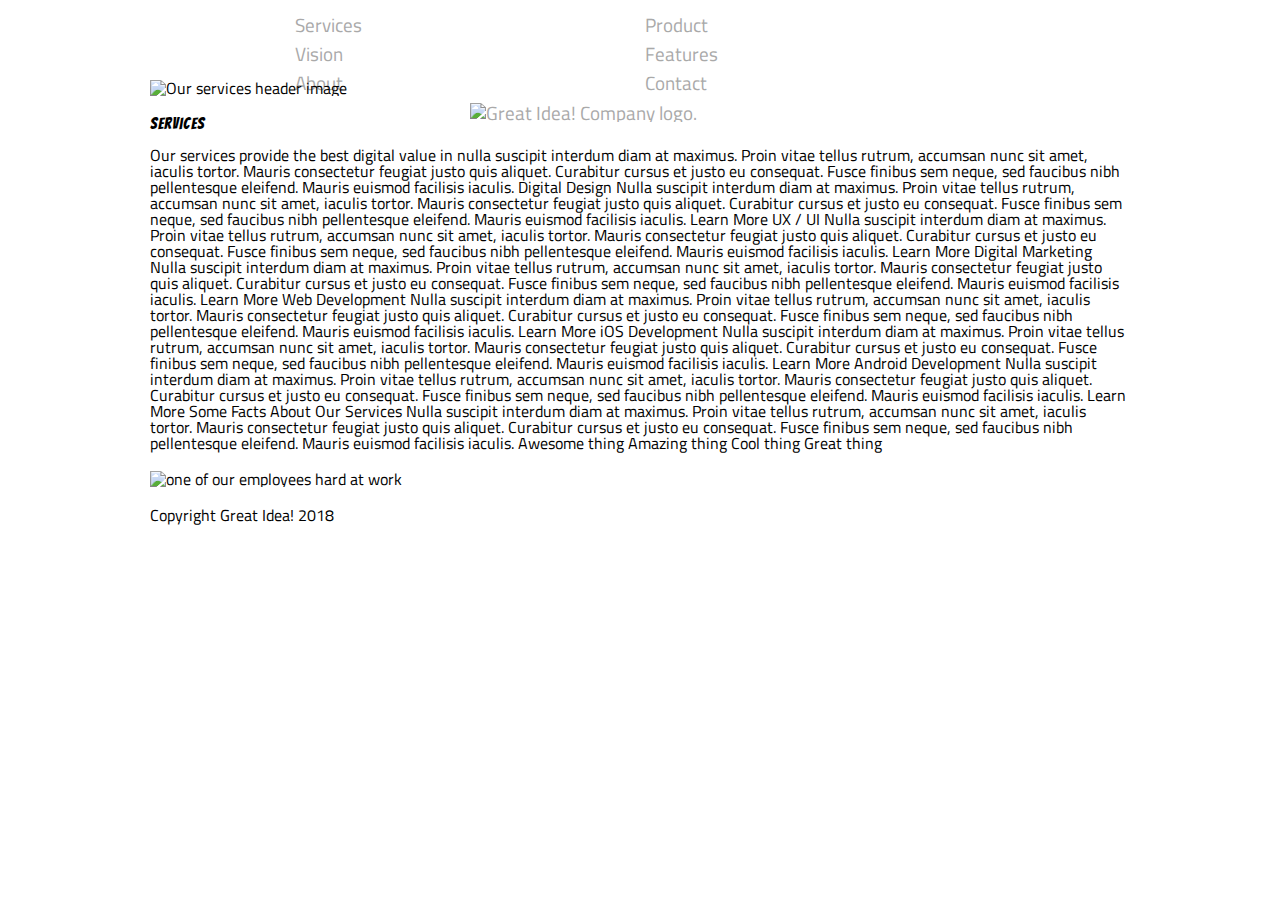
==== great-idea/services.html @ 55163080 "UI-III-Flexbox" ====
<!doctype html>

<html lang="en">
<head>
  <meta charset="utf-8">

  <title>Great Idea!</title>

  <link href="https://fonts.googleapis.com/css?family=Bangers|Titillium+Web" rel="stylesheet">
  <link rel="stylesheet" href="css/index.css">

  <!--[if lt IE 9]>
    <script src="https://cdnjs.cloudflare.com/ajax/libs/html5shiv/3.7.3/html5shiv.js"></script>
  <![endif]-->
</head>

<body>
    <div class = "container">
        <header>
          <nav>
        <div class ="navbar">
            <div class="item">Services</div>
            <div class="item">Product </div>
            <div class="item">Vision </div>
            <div class="item">Features </div>
            <div class="item">About</div>
            <div class="item">Contact</div>
          <img class="item" src="img/logo.png" alt="Great Idea! Company logo.">
        </div> 
        </nav>
             
              
        </header>


<img class="services-header-img" src="img/services-header.jpg" alt="Our services header image">

<h2>Services</h2>

Our services provide the best digital value in nulla suscipit interdum diam at maximus. Proin vitae tellus rutrum, accumsan nunc sit amet, iaculis tortor. Mauris consectetur feugiat justo quis aliquet. Curabitur cursus et justo eu consequat. Fusce finibus sem neque, sed faucibus nibh pellentesque eleifend. Mauris euismod facilisis iaculis.


Digital Design

Nulla suscipit interdum diam at maximus. Proin vitae tellus rutrum, accumsan nunc sit amet, iaculis tortor. Mauris consectetur feugiat justo quis aliquet. Curabitur cursus et justo eu consequat. Fusce finibus sem neque, sed faucibus nibh pellentesque
eleifend. Mauris euismod facilisis iaculis.

Learn More



UX / UI

Nulla suscipit interdum diam at maximus. Proin vitae tellus rutrum, accumsan nunc sit amet, iaculis tortor. Mauris consectetur feugiat justo quis aliquet. Curabitur cursus et justo eu consequat. Fusce finibus sem neque, sed faucibus nibh pellentesque
eleifend. Mauris euismod facilisis iaculis.

Learn More



Digital Marketing

Nulla suscipit interdum diam at maximus. Proin vitae tellus rutrum, accumsan nunc sit amet, iaculis tortor. Mauris consectetur feugiat justo quis aliquet. Curabitur cursus et justo eu consequat. Fusce finibus sem neque, sed faucibus nibh pellentesque
eleifend. Mauris euismod facilisis iaculis.

Learn More



Web Development

Nulla suscipit interdum diam at maximus. Proin vitae tellus rutrum, accumsan nunc sit amet, iaculis tortor. Mauris consectetur feugiat justo quis aliquet. Curabitur cursus et justo eu consequat. Fusce finibus sem neque, sed faucibus nibh pellentesque
eleifend. Mauris euismod facilisis iaculis.

Learn More



iOS Development

Nulla suscipit interdum diam at maximus. Proin vitae tellus rutrum, accumsan nunc sit amet, iaculis tortor. Mauris consectetur feugiat justo quis aliquet. Curabitur cursus et justo eu consequat. Fusce finibus sem neque, sed faucibus nibh pellentesque
eleifend. Mauris euismod facilisis iaculis.

Learn More



Android Development

Nulla suscipit interdum diam at maximus. Proin vitae tellus rutrum, accumsan nunc sit amet, iaculis tortor. Mauris consectetur feugiat justo quis aliquet. Curabitur cursus et justo eu consequat. Fusce finibus sem neque, sed faucibus nibh pellentesque
eleifend. Mauris euismod facilisis iaculis.

Learn More


Some Facts About Our Services

Nulla suscipit interdum diam at maximus. Proin vitae tellus rutrum, accumsan nunc sit amet, iaculis tortor. Mauris consectetur feugiat justo quis aliquet. Curabitur cursus et justo eu consequat. Fusce finibus sem neque, sed faucibus nibh pellentesque
eleifend. Mauris euismod facilisis iaculis.


Awesome thing
Amazing thing
Cool thing
Great thing

<img class="services-info-img" src="img/services-info.png" alt="one of our employees hard at work">

Copyright Great Idea! 2018

</body>

</html>
---- great-idea/css/index.css ----
/* http://meyerweb.com/eric/tools/css/reset/ 
   v2.0 | 20110126
   License: none (public domain)
*/

html, body, div, span, applet, object, iframe,
h1, h2, h3, h4, h5, h6, p, blockquote, pre,
a, abbr, acronym, address, big, cite, code,
del, dfn, em, img, ins, kbd, q, s, samp,
small, strike, strong, sub, sup, tt, var,
b, u, i, center,
dl, dt, dd, ol, ul, li,
fieldset, form, label, legend,
table, caption, tbody, tfoot, thead, tr, th, td,
article, aside, canvas, details, embed, 
figure, figcaption, footer, header, hgroup, 
menu, nav, output, ruby, section, summary,
time, mark, audio, video {
	margin: 0;
	padding: 0;
	border: 0;
	font-size: 100%;
	font: inherit;
	vertical-align: baseline;
}
/* HTML5 display-role reset for older browsers */
article, aside, details, figcaption, figure, 
footer, header, hgroup, menu, nav, section {
	display: block;
}
body {
	line-height: 1;
}
ol, ul {
	list-style: none;
}
blockquote, q {
	quotes: none;
}
blockquote:before, blockquote:after,
q:before, q:after {
	content: '';
	content: none;
}
table {
	border-collapse: collapse;
	border-spacing: 0;
}

/* Set every element's box-sizing to border-box */
* {
    box-sizing: border-box;
}

html, body {
    height: 100%;
    font-family: 'Titillium Web', sans-serif;
}

h2, h3, h4, h5 {
    font-family: 'Bangers', cursive;
    letter-spacing: 1px;
	margin-bottom: 15px;
	text-align: left;
}
h1 {font-family: 'Bangers', cursive;
    letter-spacing: 1px;
	margin-bottom: 0px;
	font-size:200px;}

/* Copy and paste your work from yesterday here and start to refactor into flexbox */
.container {
	max-width:auto;
	  margin: ;
	  background: white;
	  padding: 10px 150px;
  }
.navbar{
	background: none;
	width: auto;
	height: 50px;
	display: flex!important;
  	flex-direction:row;
	flex-flow: row wrap;
	justify-content: center;
	align-items: center;
	align-content: space-evenly;
  }
  .item {
	width:350px;
  /*   height: 30px; */
	padding: 5px;
  /*   margin: 10px; */
	border:none;
	background: none;
	color: darkgrey;
	font-size: larger
  /*   display: inline-block; */
  }
 

  .contentbox2{
	
	display: flex!important;
  	flex-direction:row;
	flex-flow: row wrap;
	justify-content: center;
	align-items: center;
	align-content: space-around;
}

.content2{
    border: 2px;
    display: inline-block;
    vertical-align: middle;
    margin:10%;
    width: 30%;
	min-width: auto;
	text-align:center;
}
	
.contentbox3{

display: flex!important;
  flex-direction:row;
justify-content: center;
align-items: stretch;
align-content: space-around;
  }

.content3 {
	border: 2px;
    display: inline-block;
    vertical-align: middle;
	margin:20px;
	padding:20px;
	height: auto;
    width: 50%;
	min-width: auto;
	font-size: 50px;

}

.contentbox4{
	
	display: flex!important;
	flex-direction:row;
	justify-content: space-around;
	align-items:stretch; 

}
.content4 {
	border: 2px;
    display: inline-block;
    vertical-align: middle;
	margin:20px;
	padding:20px;
	height: auto;
    width: 50%;
	min-width: auto;
	font-size: 50px;


	
}
button {
	white-space: wrap;
	width: 100px;
	margin: 50px;

	
}
img {
	display: block;
	margin-left: auto;
	margin-right: auto;
	width: 100%;
	padding: 20px 0px;
  }

  .contact-section{
	  width: auto;
	  height: auto;
	  align-items:stretch; 
	  
  }

  .contactinfo
  {border: 2px;
    display: inline-block;
    vertical-align: middle;
	margin:20px;
	padding:20px;
	height: auto;
    width: 50%;
	min-width: auto;
	font-size: 40px;}
.copyright {
	font-size: 20px;
	text-align: center;
	
	
}
 footer {
	 width: 100%;
	 height: 100px;
	 
 }







/* SERVICE PAGE CSS STARTS NOW*/
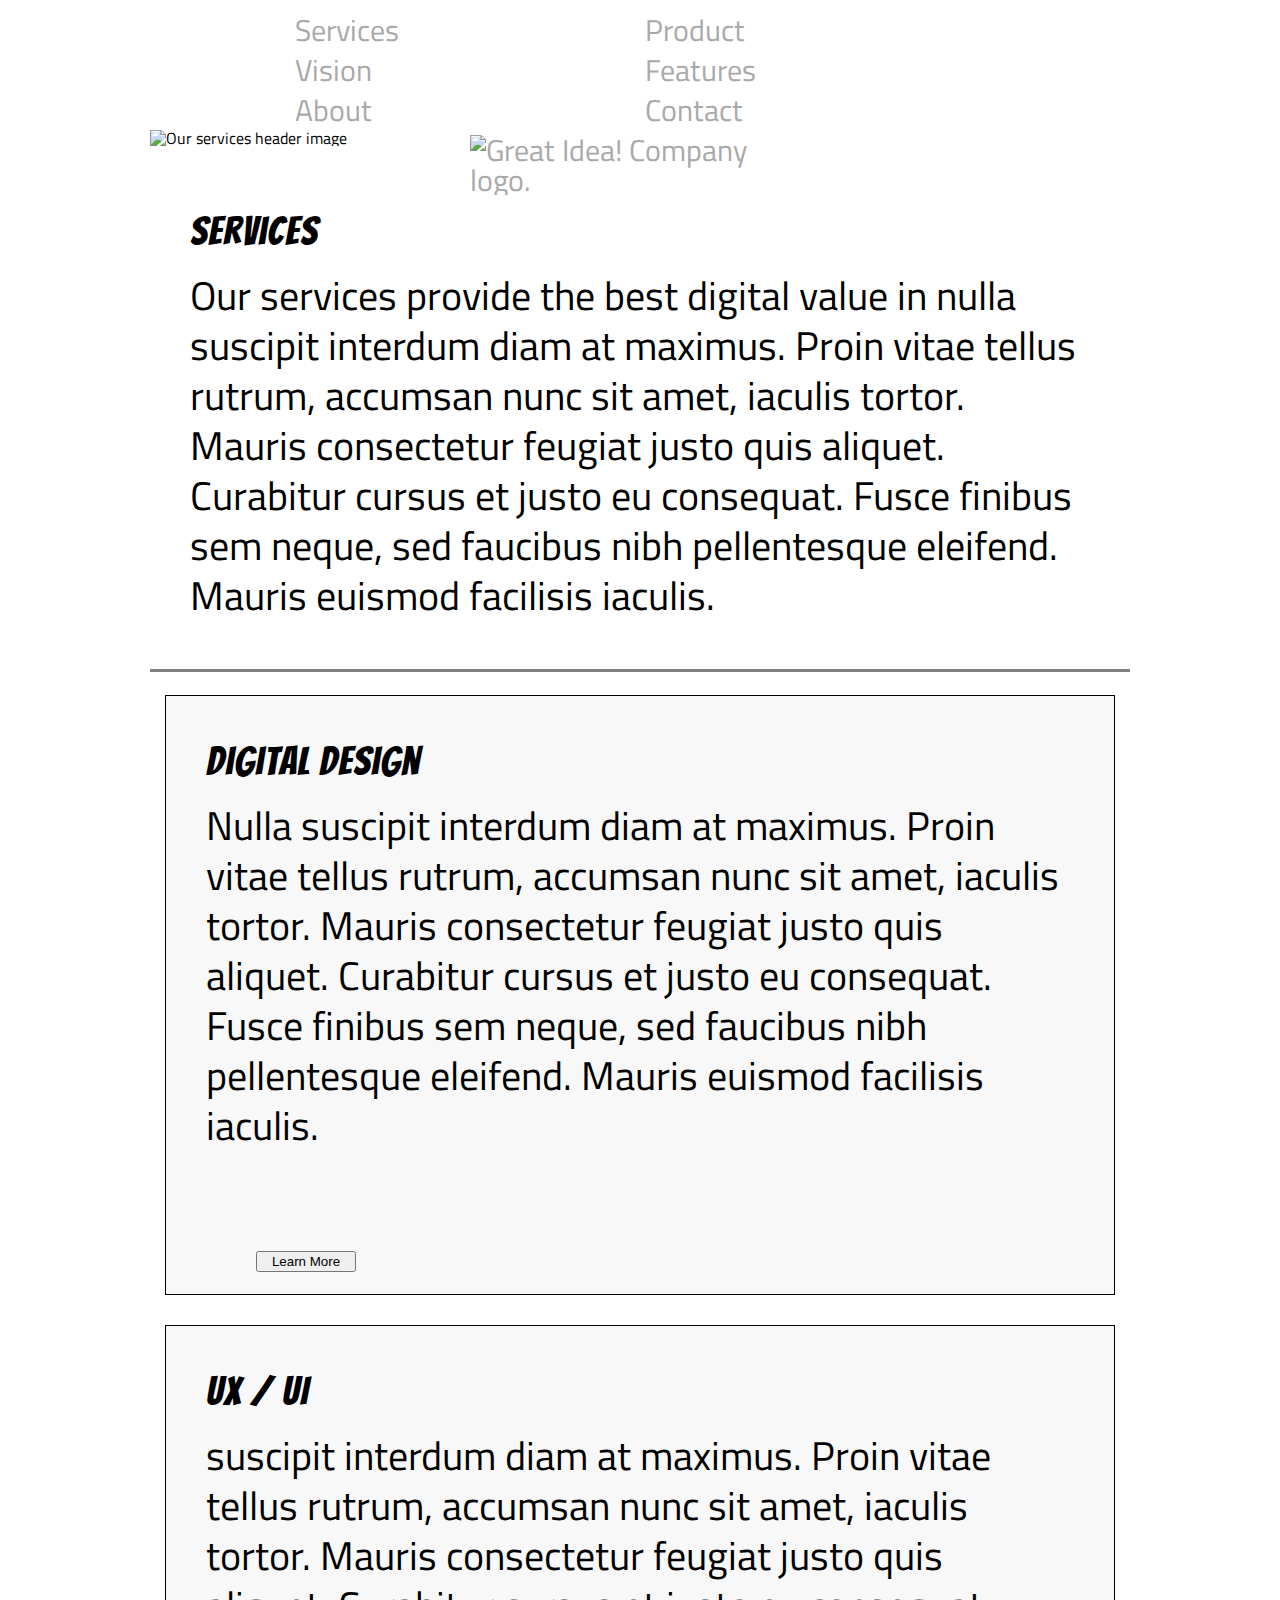
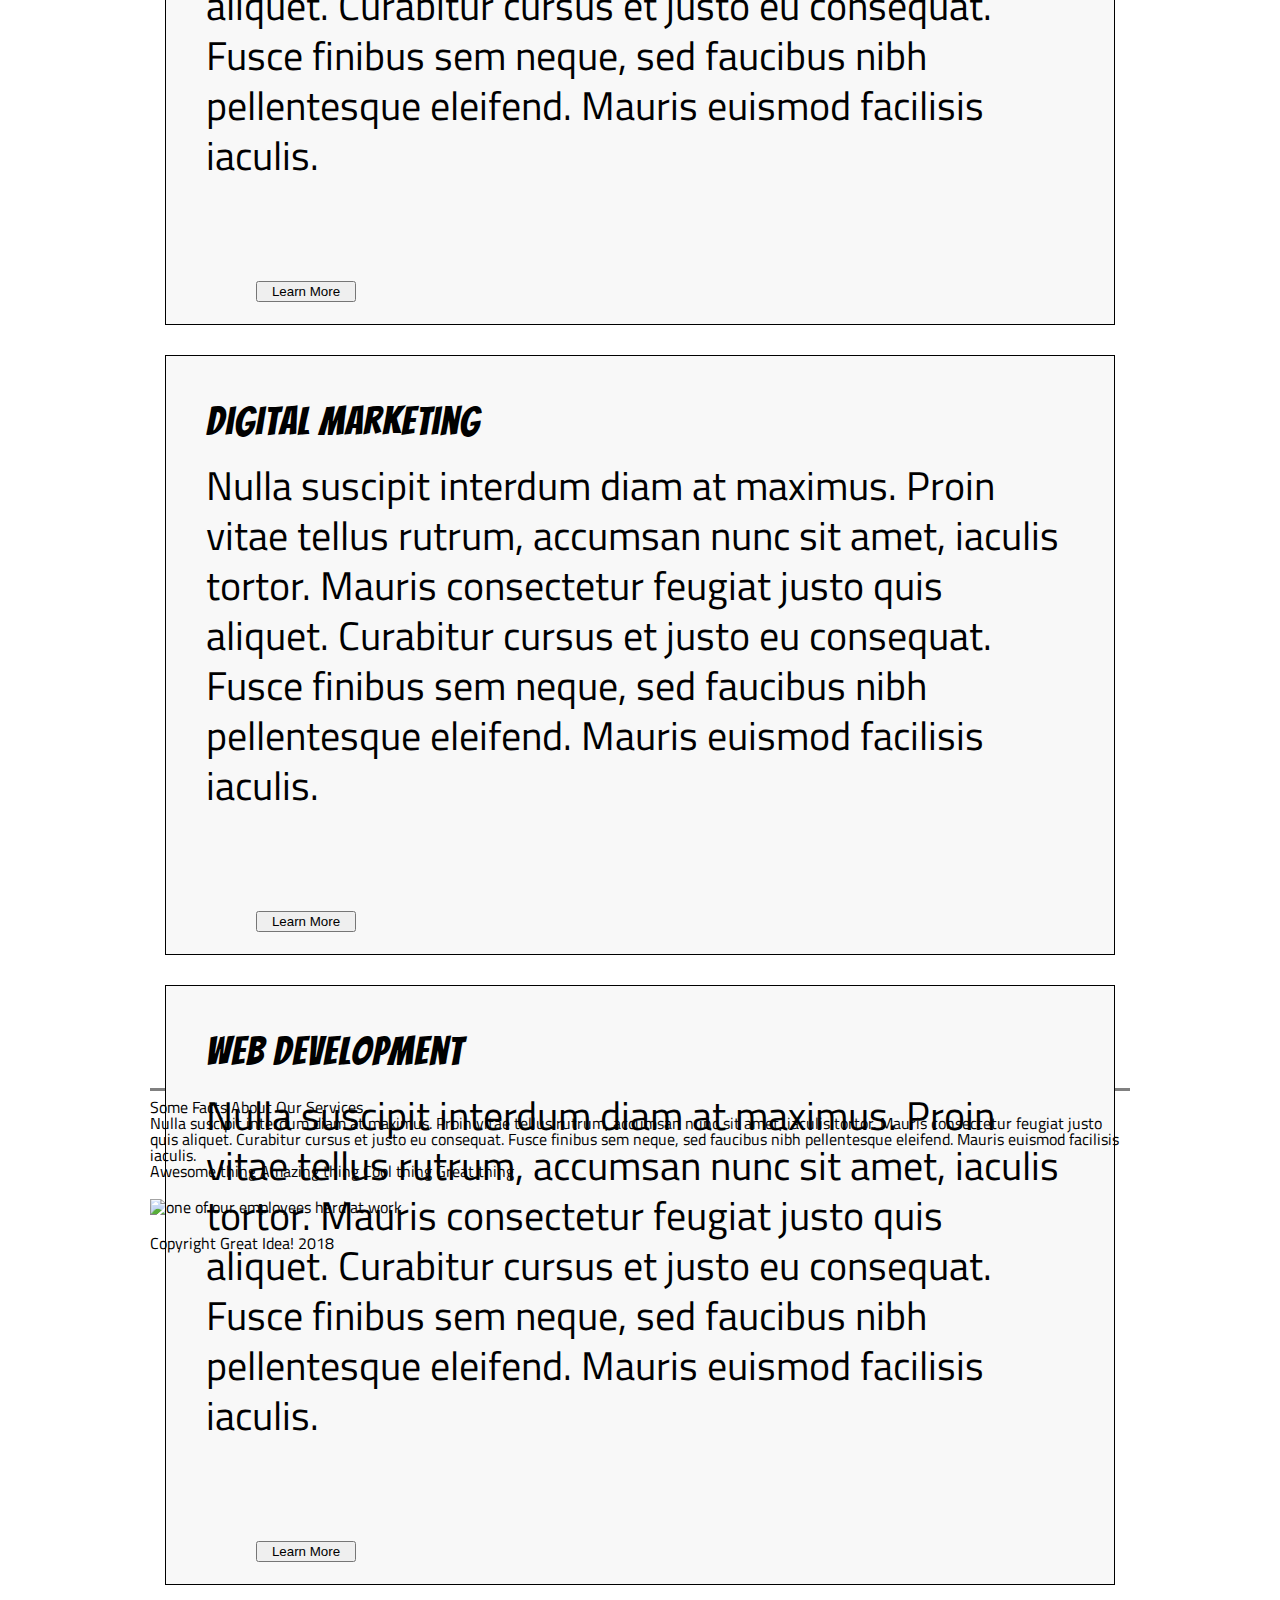
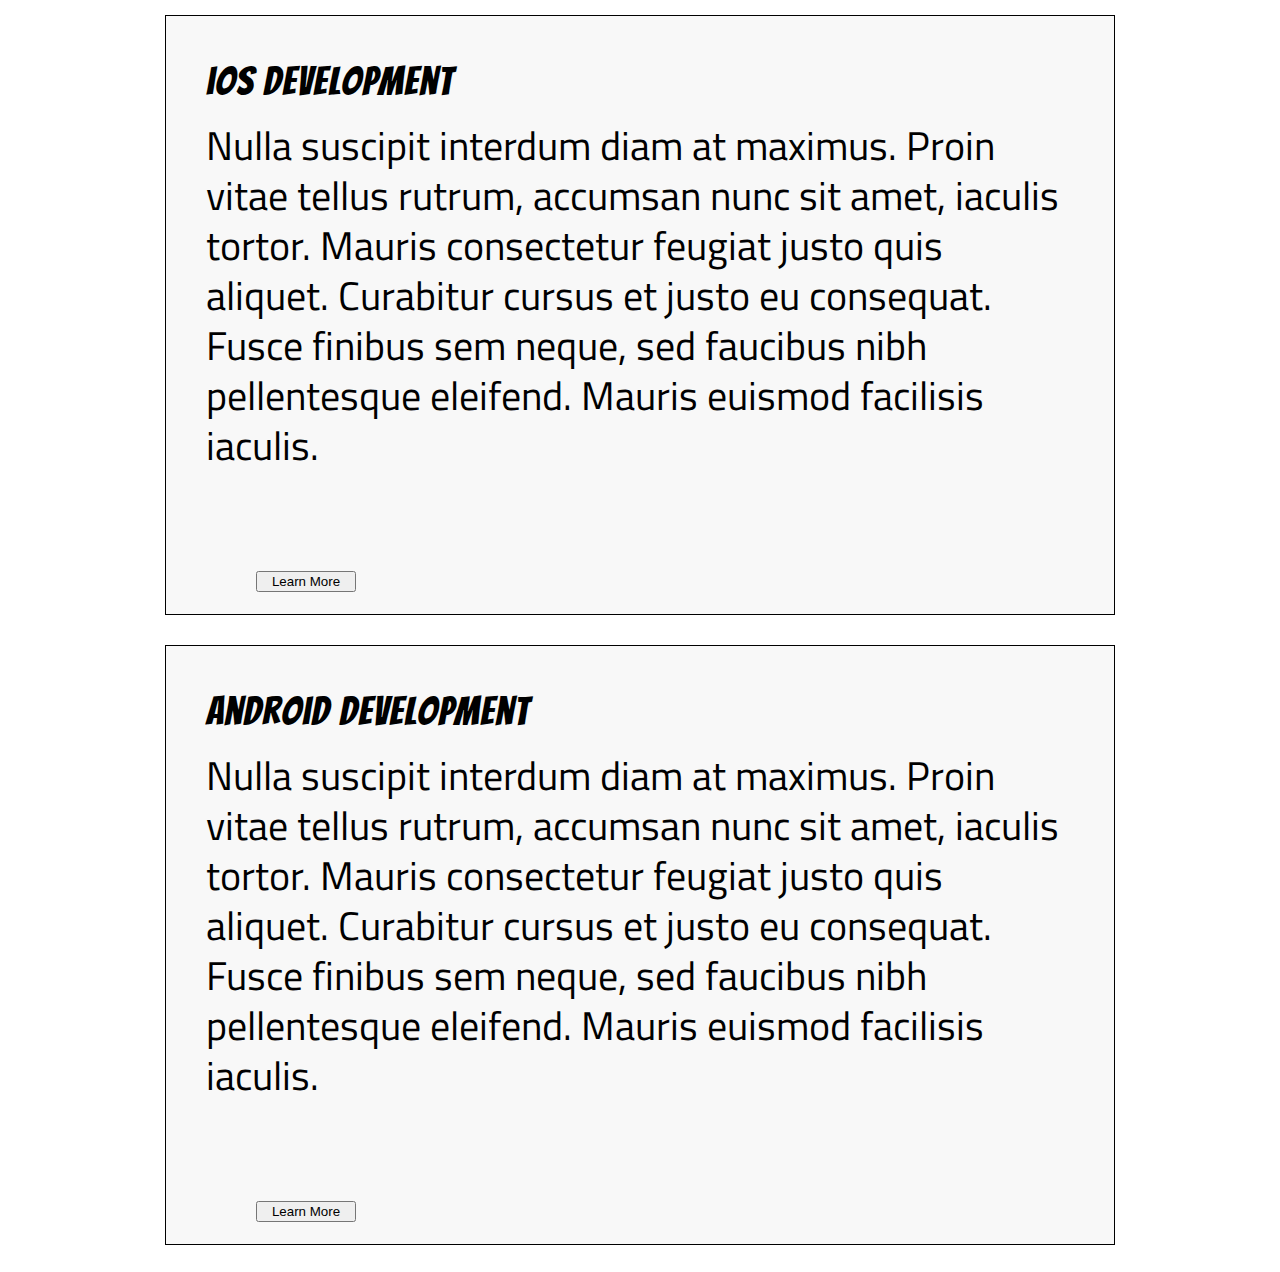
==== commit 163abaaf: "UX-II-Flexbox" ====
--- a/great-idea/services.html
+++ b/great-idea/services.html
@@ -32,79 +32,100 @@
               
         </header>
 
+<section class = "topbox">
+  
+<img class="services-header-img" src="img/services-header.jpg" alt="Our services header image">
+<div class = "topbox1">
+<h3>Services</h3>
 
-<img class="services-header-img" src="img/services-header.jpg" alt="Our services header image">
+<p>Our services provide the best digital value in nulla suscipit interdum diam at maximus. Proin vitae tellus rutrum, accumsan nunc sit amet, iaculis tortor. Mauris consectetur feugiat justo quis aliquet. Curabitur cursus et justo eu consequat. Fusce finibus sem neque, sed faucibus nibh pellentesque eleifend. Mauris euismod facilisis iaculis.</p>
+</div>
 
-<h2>Services</h2>
+</section>
 
-Our services provide the best digital value in nulla suscipit interdum diam at maximus. Proin vitae tellus rutrum, accumsan nunc sit amet, iaculis tortor. Mauris consectetur feugiat justo quis aliquet. Curabitur cursus et justo eu consequat. Fusce finibus sem neque, sed faucibus nibh pellentesque eleifend. Mauris euismod facilisis iaculis.
+<hr size="5" noshade>
+
+<div class= "box flex justify">
+    <div class = "square">
+<h3>Digital Design</h3>
+
+<p>Nulla suscipit interdum diam at maximus. Proin vitae tellus rutrum, accumsan nunc sit amet, iaculis tortor. Mauris consectetur feugiat justo quis aliquet. Curabitur cursus et justo eu consequat. Fusce finibus sem neque, sed faucibus nibh pellentesque
+eleifend. Mauris euismod facilisis iaculis.</p>
+<br>
+<button>Learn More</button>
+  </div>
 
 
-Digital Design
+  <div class = "square">
+<h3>UX / UI</h3>
 
-Nulla suscipit interdum diam at maximus. Proin vitae tellus rutrum, accumsan nunc sit amet, iaculis tortor. Mauris consectetur feugiat justo quis aliquet. Curabitur cursus et justo eu consequat. Fusce finibus sem neque, sed faucibus nibh pellentesque
-eleifend. Mauris euismod facilisis iaculis.
+<p> suscipit interdum diam at maximus. Proin vitae tellus rutrum, accumsan nunc sit amet, iaculis tortor. Mauris consectetur feugiat justo quis aliquet. Curabitur cursus et justo eu consequat. Fusce finibus sem neque, sed faucibus nibh pellentesque
+eleifend. Mauris euismod facilisis iaculis.</p>
+<br>
+<button>Learn More</button>
+</div>
 
-Learn More
+    <div class = "square">
+<h3>Digital Marketing</h3>
+
+<p>Nulla suscipit interdum diam at maximus. Proin vitae tellus rutrum, accumsan nunc sit amet, iaculis tortor. Mauris consectetur feugiat justo quis aliquet. Curabitur cursus et justo eu consequat. Fusce finibus sem neque, sed faucibus nibh pellentesque
+eleifend. Mauris euismod facilisis iaculis.</p>
+<br>
+<button>Learn More</button>
+</div>
 
 
+<div class = "square">
+<h3>Web Development</h3>
 
-UX / UI
+<p>Nulla suscipit interdum diam at maximus. Proin vitae tellus rutrum, accumsan nunc sit amet, iaculis tortor. Mauris consectetur feugiat justo quis aliquet. Curabitur cursus et justo eu consequat. Fusce finibus sem neque, sed faucibus nibh pellentesque
+eleifend. Mauris euismod facilisis iaculis.</p>
+<br>
+<button>Learn More</button>
+</div>
 
-Nulla suscipit interdum diam at maximus. Proin vitae tellus rutrum, accumsan nunc sit amet, iaculis tortor. Mauris consectetur feugiat justo quis aliquet. Curabitur cursus et justo eu consequat. Fusce finibus sem neque, sed faucibus nibh pellentesque
-eleifend. Mauris euismod facilisis iaculis.
+ <div class = "square">
+<h3>iOS Development</h3>
 
-Learn More
+<p>Nulla suscipit interdum diam at maximus. Proin vitae tellus rutrum, accumsan nunc sit amet, iaculis tortor. Mauris consectetur feugiat justo quis aliquet. Curabitur cursus et justo eu consequat. Fusce finibus sem neque, sed faucibus nibh pellentesque
+eleifend. Mauris euismod facilisis iaculis.</p>
+<br>
+<button>Learn More</button>
+</div>
+
+<div class = "square">
+
+<h3>Android Development</h3>
+
+<p>Nulla suscipit interdum diam at maximus. Proin vitae tellus rutrum, accumsan nunc sit amet, iaculis tortor. Mauris consectetur feugiat justo quis aliquet. Curabitur cursus et justo eu consequat. Fusce finibus sem neque, sed faucibus nibh pellentesque
+eleifend. Mauris euismod facilisis iaculis.</p>
+<br>
+<button>Learn More</button>
+</div>
+</div>
 
 
+<hr size="5" noshade>
 
-Digital Marketing
+<section class = "#">
+    <div class = "##">
+Some Facts About Our Services
 
-Nulla suscipit interdum diam at maximus. Proin vitae tellus rutrum, accumsan nunc sit amet, iaculis tortor. Mauris consectetur feugiat justo quis aliquet. Curabitur cursus et justo eu consequat. Fusce finibus sem neque, sed faucibus nibh pellentesque
-eleifend. Mauris euismod facilisis iaculis.
-
-Learn More
+<p>Nulla suscipit interdum diam at maximus. Proin vitae tellus rutrum, accumsan nunc sit amet, iaculis tortor. Mauris consectetur feugiat justo quis aliquet. Curabitur cursus et justo eu consequat. Fusce finibus sem neque, sed faucibus nibh pellentesque
+eleifend. Mauris euismod facilisis iaculis.</p>
 
 
-
-Web Development
-
-Nulla suscipit interdum diam at maximus. Proin vitae tellus rutrum, accumsan nunc sit amet, iaculis tortor. Mauris consectetur feugiat justo quis aliquet. Curabitur cursus et justo eu consequat. Fusce finibus sem neque, sed faucibus nibh pellentesque
-eleifend. Mauris euismod facilisis iaculis.
-
-Learn More
-
-
-
-iOS Development
-
-Nulla suscipit interdum diam at maximus. Proin vitae tellus rutrum, accumsan nunc sit amet, iaculis tortor. Mauris consectetur feugiat justo quis aliquet. Curabitur cursus et justo eu consequat. Fusce finibus sem neque, sed faucibus nibh pellentesque
-eleifend. Mauris euismod facilisis iaculis.
-
-Learn More
-
-
-
-Android Development
-
-Nulla suscipit interdum diam at maximus. Proin vitae tellus rutrum, accumsan nunc sit amet, iaculis tortor. Mauris consectetur feugiat justo quis aliquet. Curabitur cursus et justo eu consequat. Fusce finibus sem neque, sed faucibus nibh pellentesque
-eleifend. Mauris euismod facilisis iaculis.
-
-Learn More
-
-
-Some Facts About Our Services
-
-Nulla suscipit interdum diam at maximus. Proin vitae tellus rutrum, accumsan nunc sit amet, iaculis tortor. Mauris consectetur feugiat justo quis aliquet. Curabitur cursus et justo eu consequat. Fusce finibus sem neque, sed faucibus nibh pellentesque
-eleifend. Mauris euismod facilisis iaculis.
-
-
-Awesome thing
+<ol>Awesome thing
 Amazing thing
 Cool thing
 Great thing
+</ol>
+</div>
 
 <img class="services-info-img" src="img/services-info.png" alt="one of our employees hard at work">
+
+</section>
+
 
 Copyright Great Idea! 2018
 
--- a/great-idea/css/index.css
+++ b/great-idea/css/index.css
@@ -74,11 +74,12 @@
 	  margin: ;
 	  background: white;
 	  padding: 10px 150px;
+	  
   }
 .navbar{
 	background: none;
 	width: auto;
-	height: 50px;
+	height: 100px;
 	display: flex!important;
   	flex-direction:row;
 	flex-flow: row wrap;
@@ -94,7 +95,7 @@
 	border:none;
 	background: none;
 	color: darkgrey;
-	font-size: larger
+	font-size: 30px;
   /*   display: inline-block; */
   }
  
@@ -214,3 +215,44 @@
 
 
 /* SERVICE PAGE CSS STARTS NOW*/
+.flex {
+	display: flex;
+  }
+  
+  .justify {
+	justify-content: stretch;
+  }
+  .box {
+	background: none;
+	width: auto;
+	height: 2000px;
+	display: flex!important;
+	display: block;
+  /*   flex-direction: row; /* column, row-reverse, column-reverse */ 
+  /*   flex-wrap: nowrap; /* wrap, wrap-reverse */
+	flex-flow: row wrap;
+	justify-content: space-between;
+	align-content: space-between;
+  }
+  .square {
+
+		width: 1250px;
+	  height: 600px;
+		padding: 40px;
+		margin: 15px;
+		border: 1px solid black;
+		background: #F8F8F8;
+		color: black;
+		font-size: 40px;
+		text-align:left;
+		line-height: 50px;
+	  /*   display: inline-block; */
+	  }
+	  .topbox1 {
+		  line-height: 50px;
+		padding: 40px;
+		font-size: 40px;
+		text-align:left;
+
+	  }
+	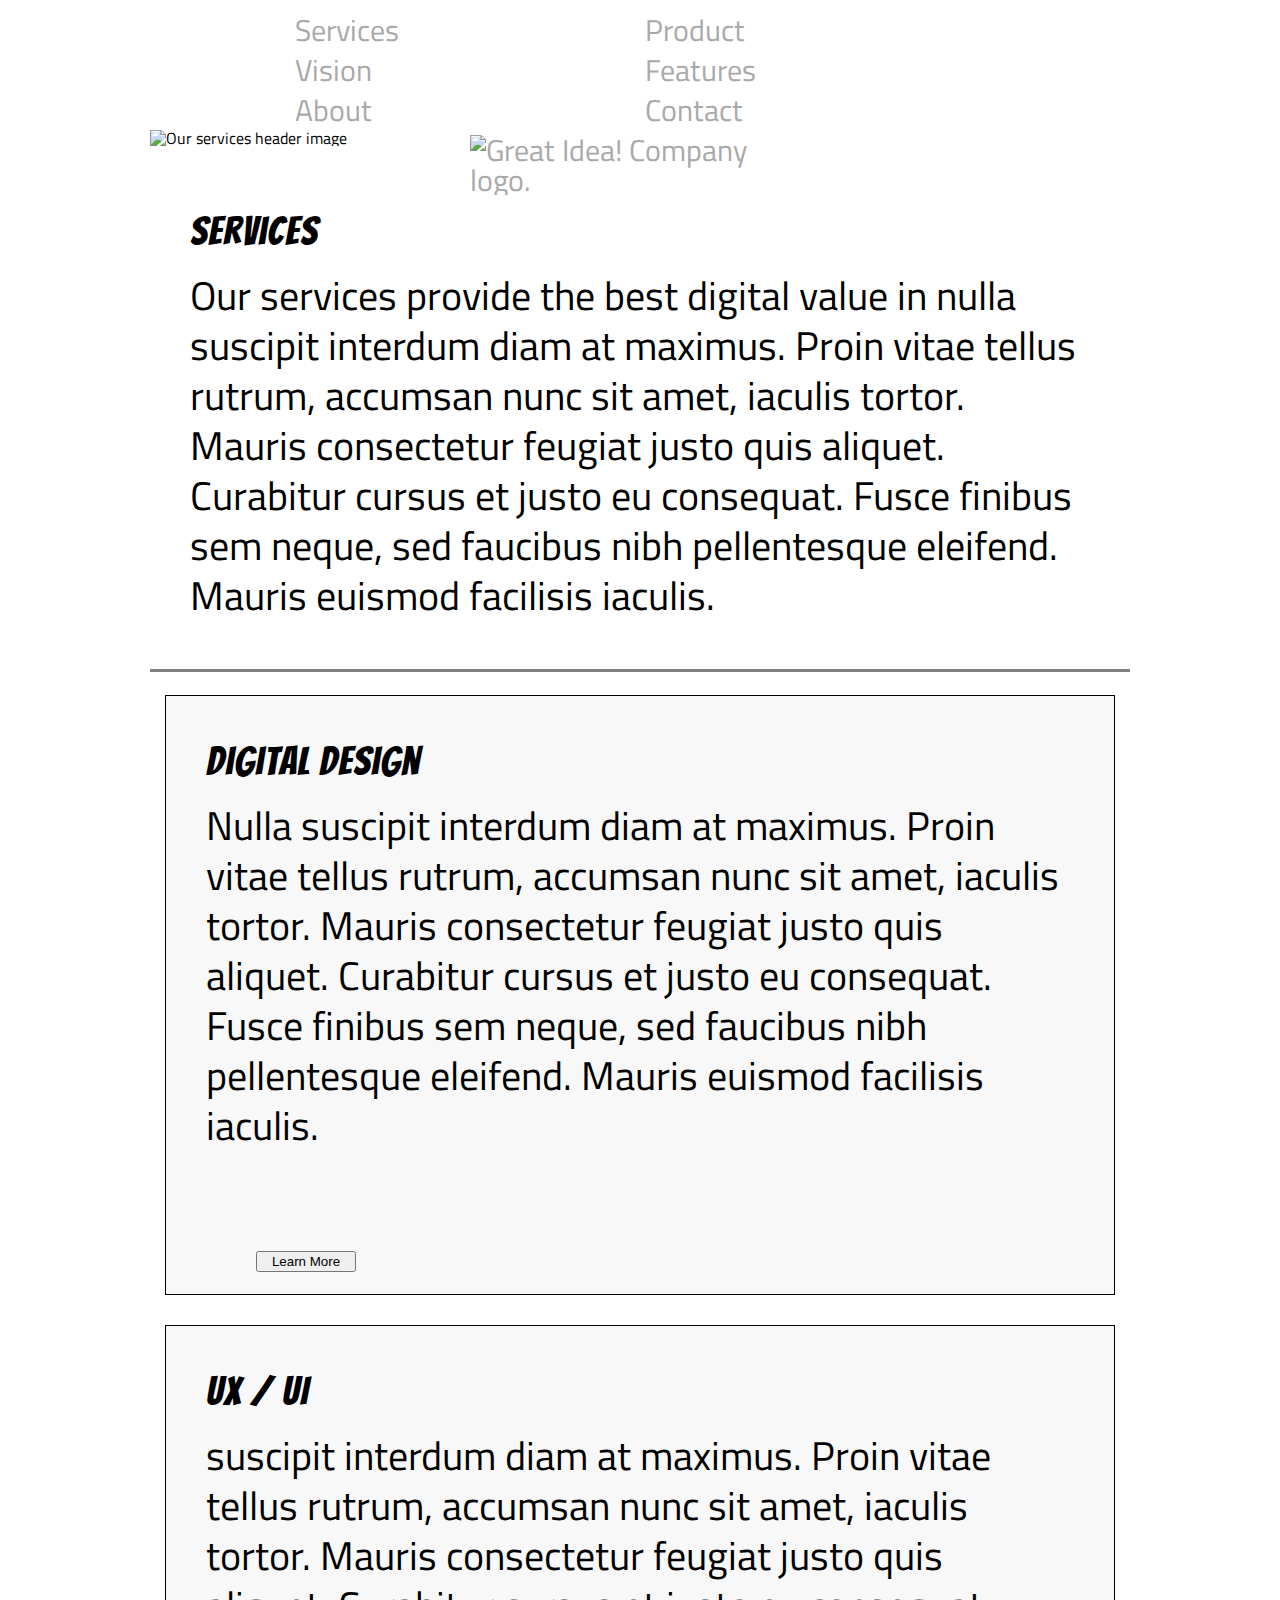
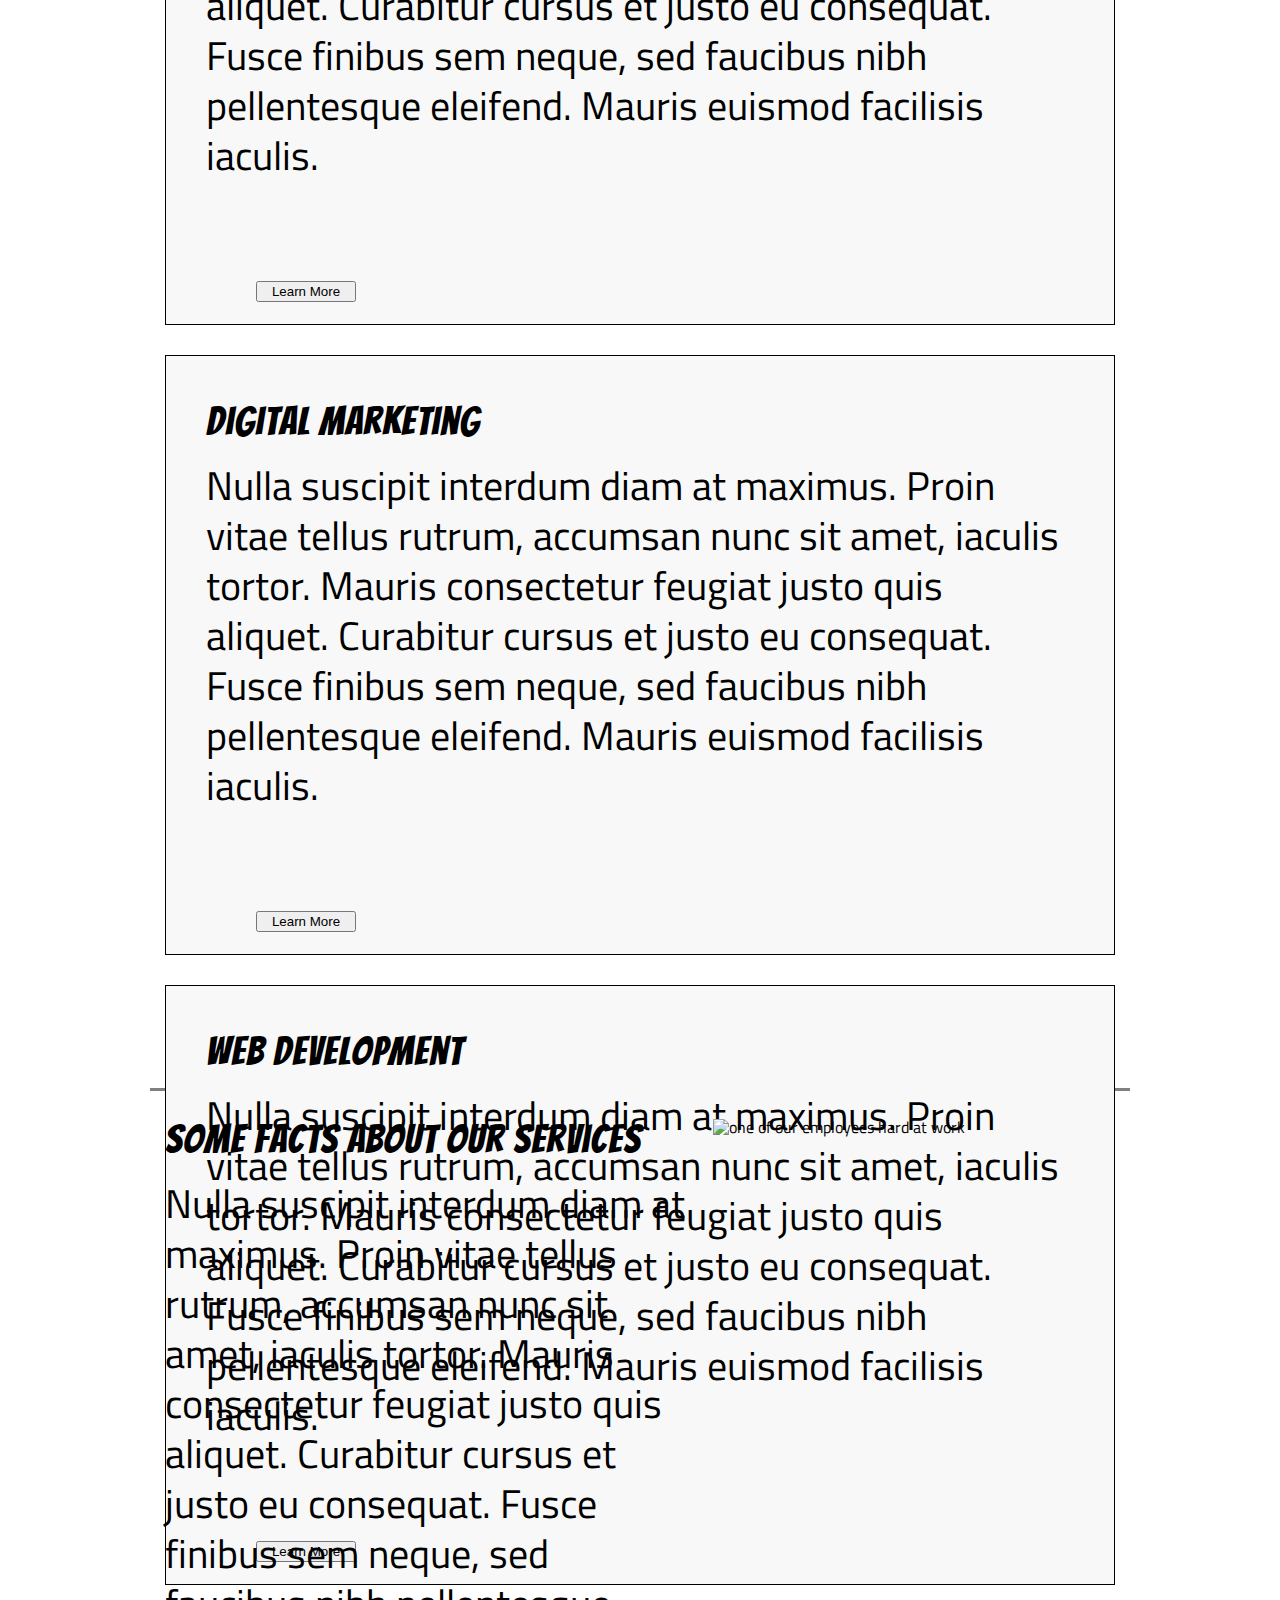
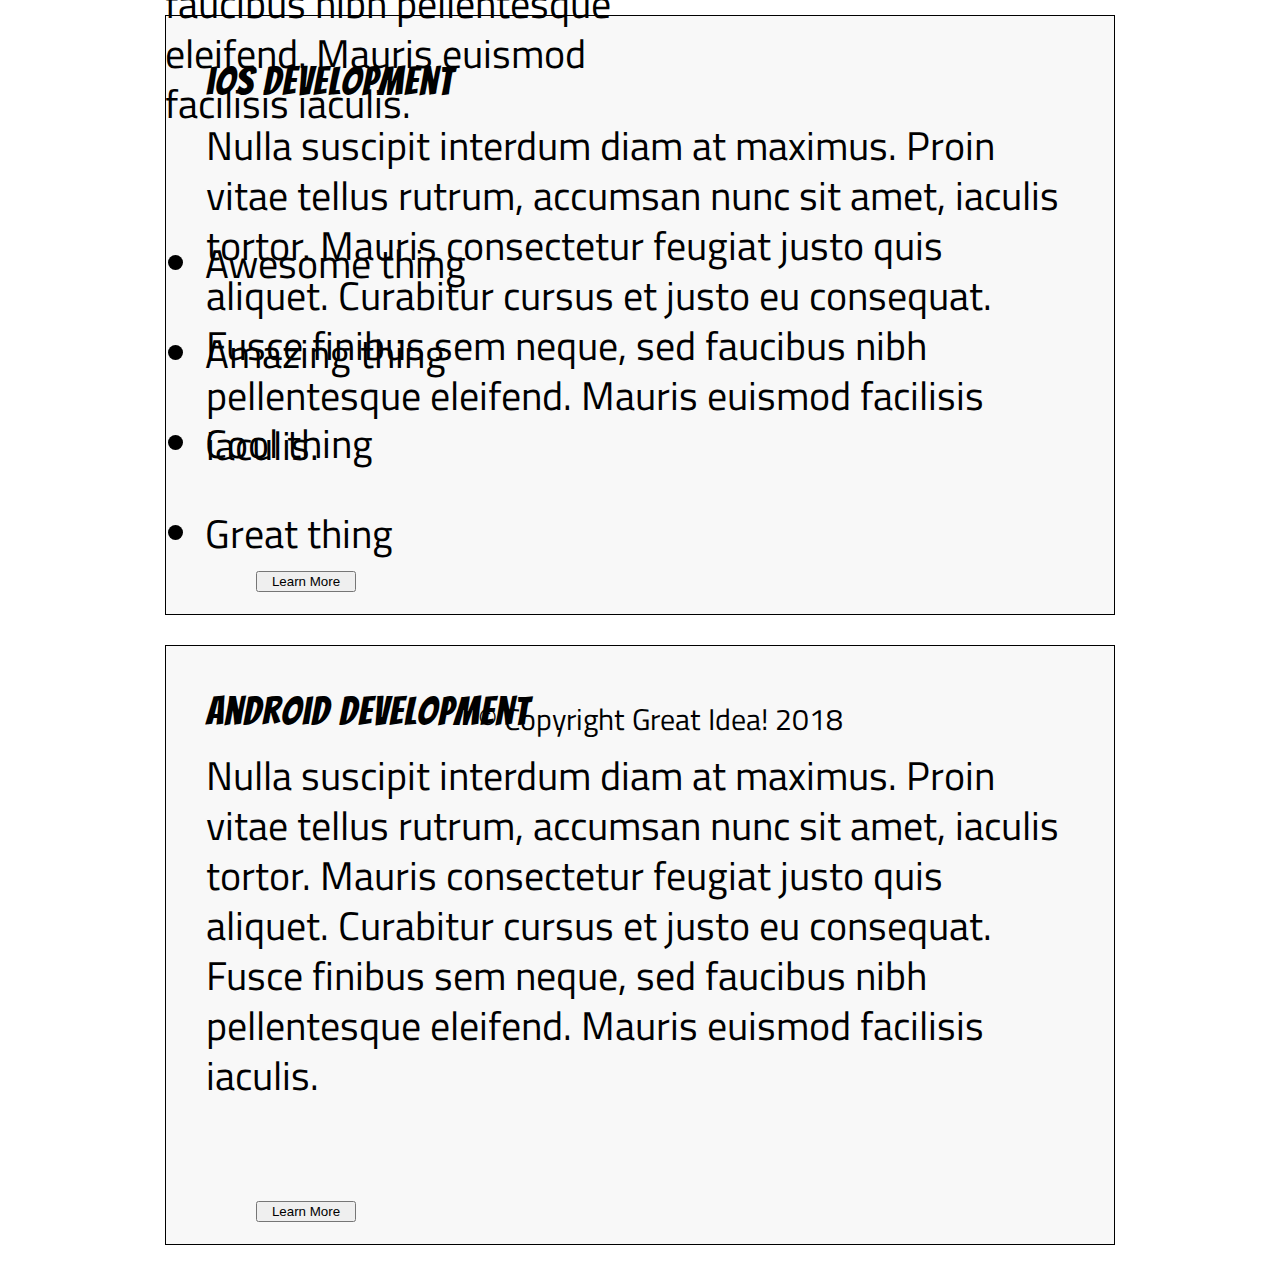
==== commit bc37a16e: "UI-III-Flexbox" ====
--- a/great-idea/services.html
+++ b/great-idea/services.html
@@ -107,19 +107,22 @@
 
 <hr size="5" noshade>
 
-<section class = "#">
-    <div class = "##">
-Some Facts About Our Services
+<section class = "flex">
+    <div class = "square2">
+<h3>Some Facts About Our Services</h3>
 
 <p>Nulla suscipit interdum diam at maximus. Proin vitae tellus rutrum, accumsan nunc sit amet, iaculis tortor. Mauris consectetur feugiat justo quis aliquet. Curabitur cursus et justo eu consequat. Fusce finibus sem neque, sed faucibus nibh pellentesque
 eleifend. Mauris euismod facilisis iaculis.</p>
+<br>
 
+<ul style ="list-style-type:disc;">
+<li>Awesome thing</li>
+<li>Amazing thing</li>
+<li>Cool thing</li>
+<li>Great thing</li>
+</ul>
 
-<ol>Awesome thing
-Amazing thing
-Cool thing
-Great thing
-</ol>
+</p>
 </div>
 
 <img class="services-info-img" src="img/services-info.png" alt="one of our employees hard at work">
@@ -127,7 +130,9 @@
 </section>
 
 
-Copyright Great Idea! 2018
+<footer>
+    <p class="copyright">&copy; Copyright Great Idea! 2018 </p>
+  </footer>
 
 </body>
 
--- a/great-idea/css/index.css
+++ b/great-idea/css/index.css
@@ -197,7 +197,7 @@
 	min-width: auto;
 	font-size: 40px;}
 .copyright {
-	font-size: 20px;
+	font-size: 30px;
 	text-align: center;
 	
 	
@@ -205,7 +205,8 @@
  footer {
 	 width: 100%;
 	 height: 100px;
-	 
+	 padding:50px;
+	 margin:20px;
  }
 
 
@@ -255,4 +256,23 @@
 		text-align:left;
 
 	  }
-	+	
+	.services-info-img {
+		max-width:50%;
+		height:;
+	}
+	.square2 {
+		width: 1250px;
+	 	height: auto;
+		  padding: ;
+		  margin: 15px;
+		  color: black;
+		  font-size: 40px;
+		  text-align:left;
+		  line-height: 50px;
+		  
+	}
+	ul {
+		padding: 40px;
+		line-height: 90px;
+	}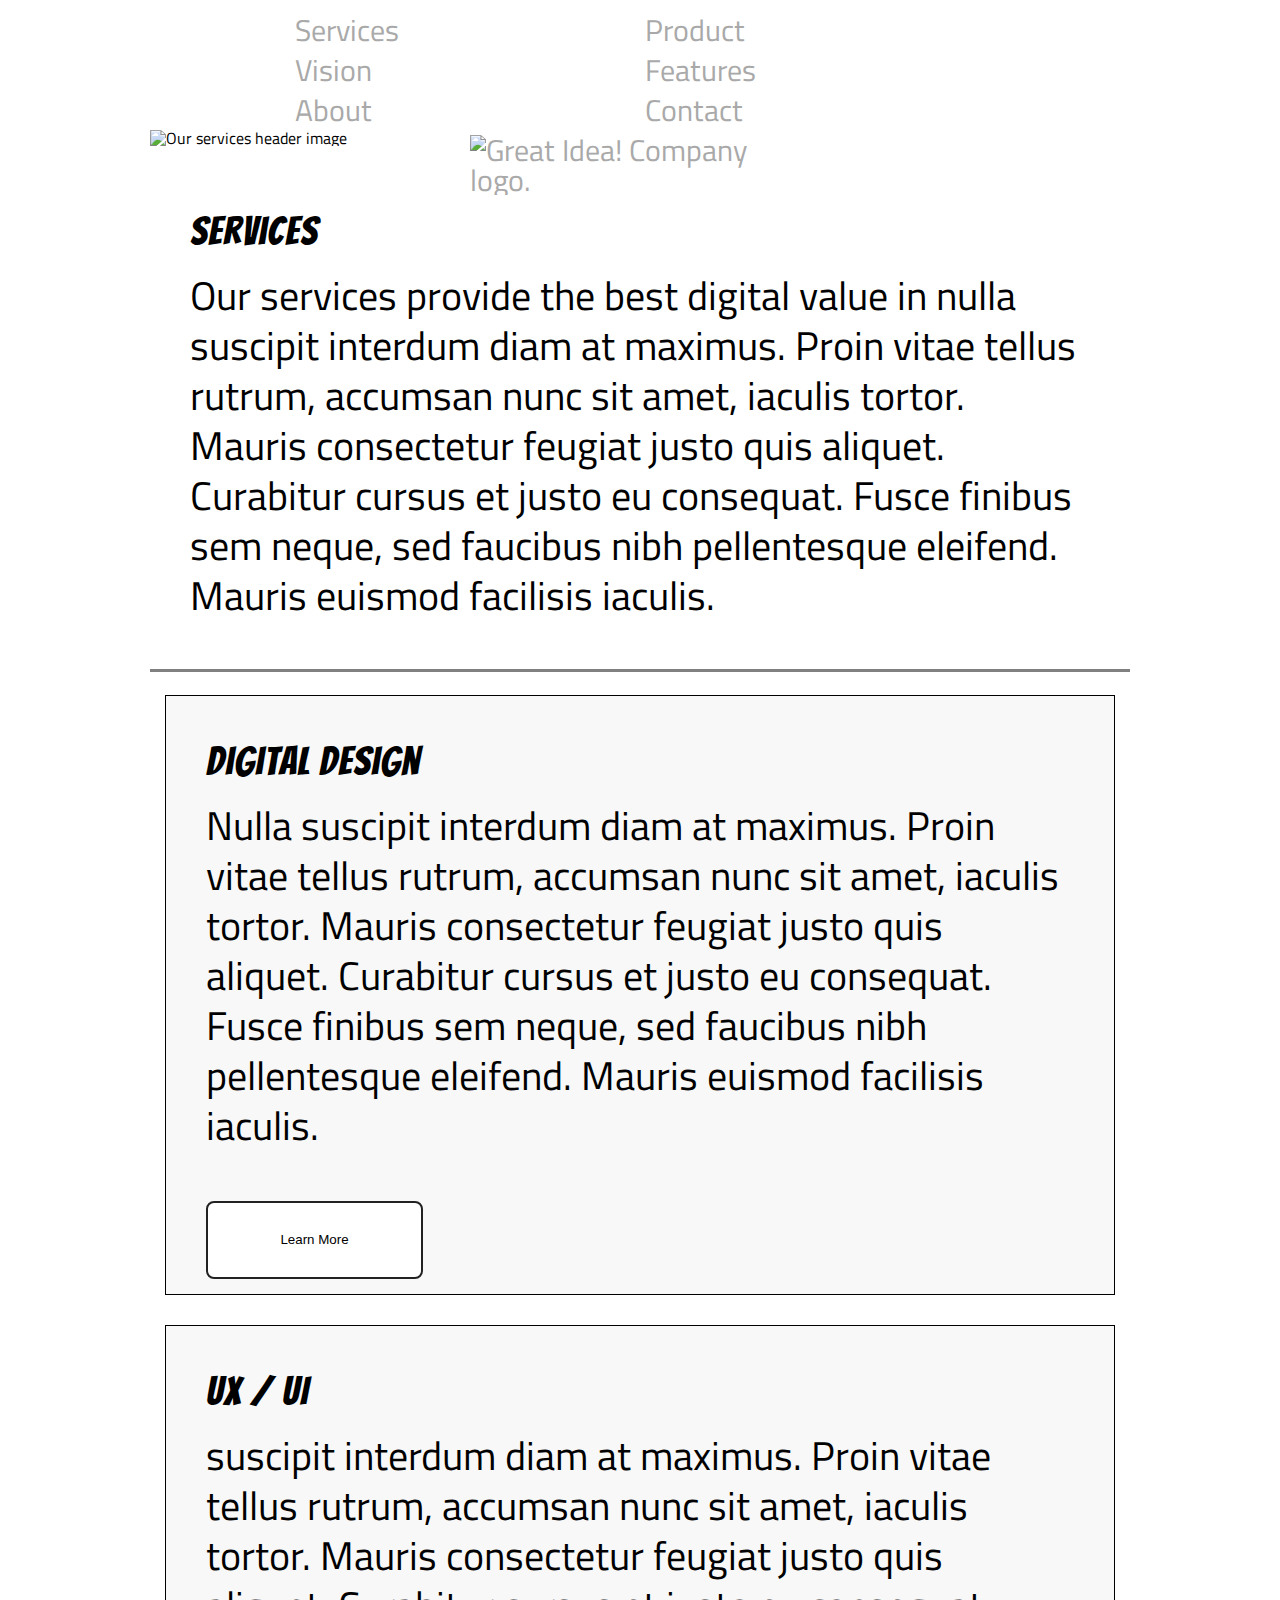
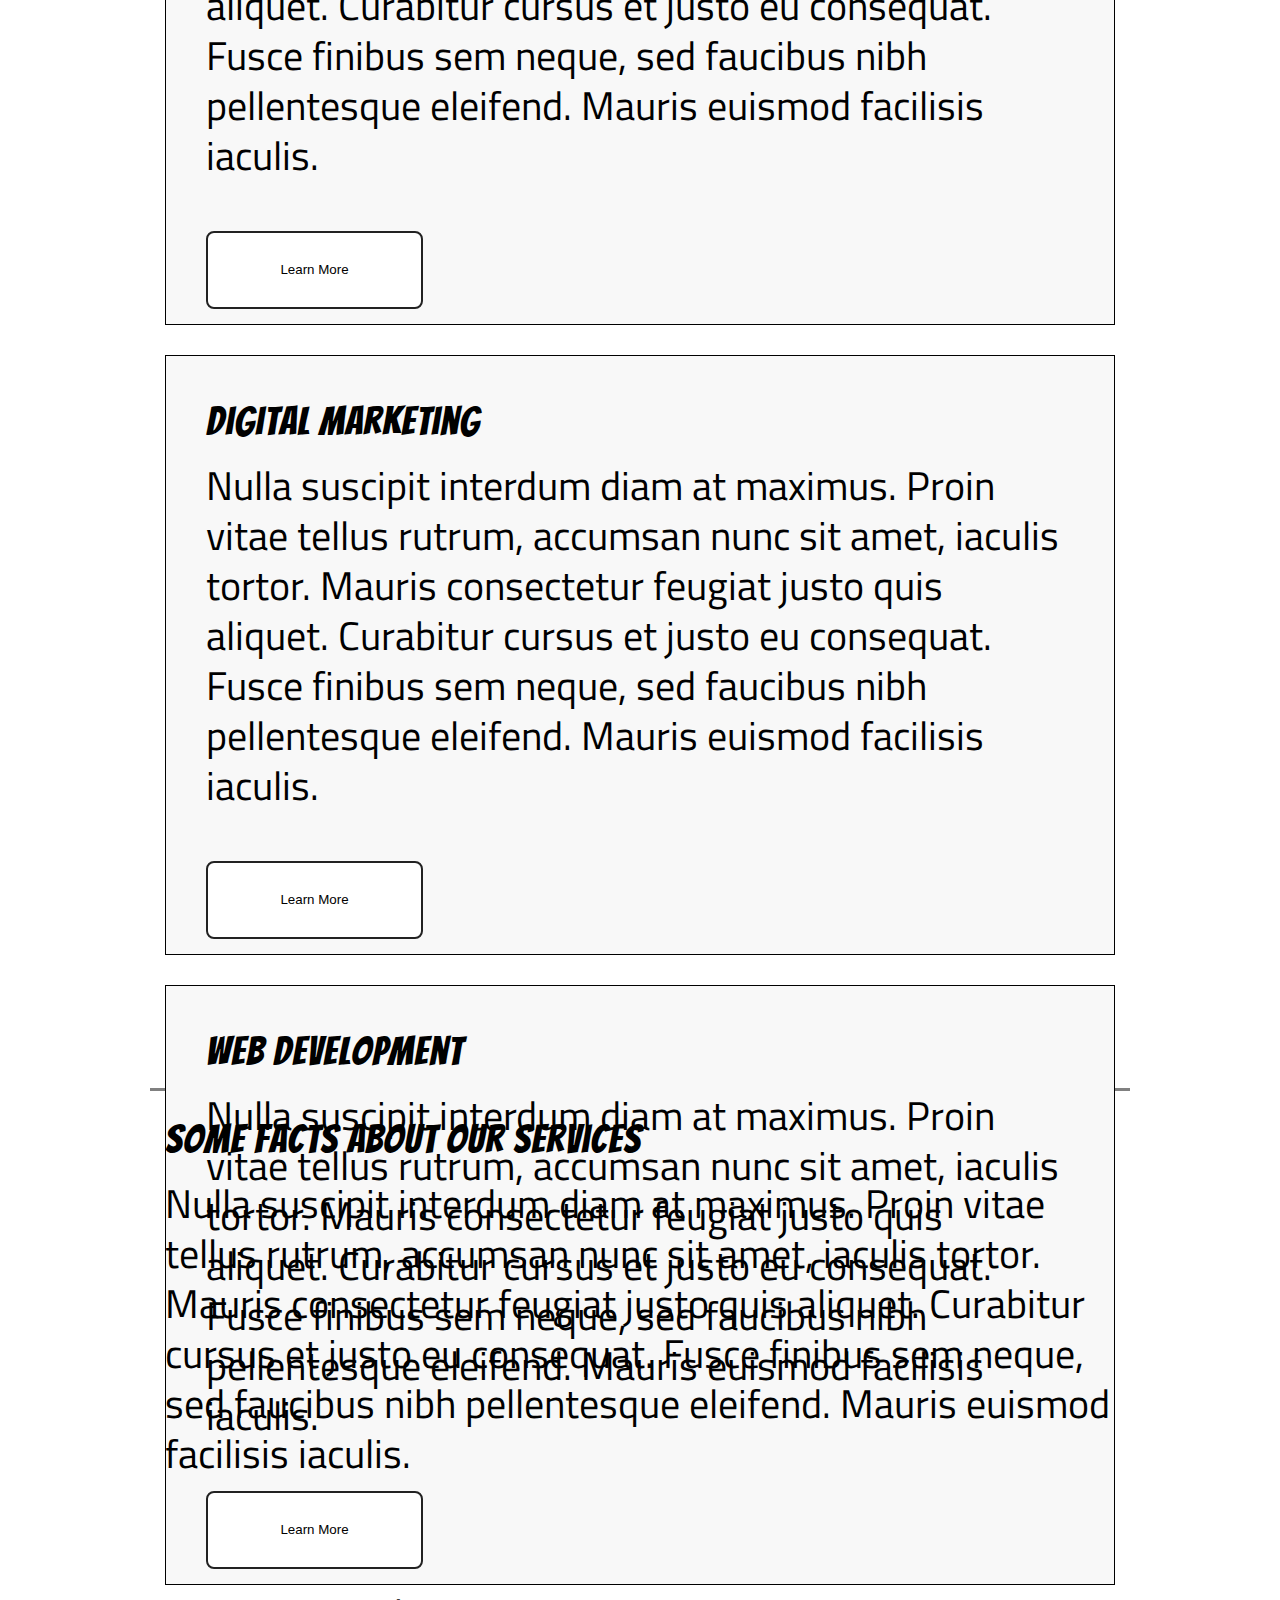
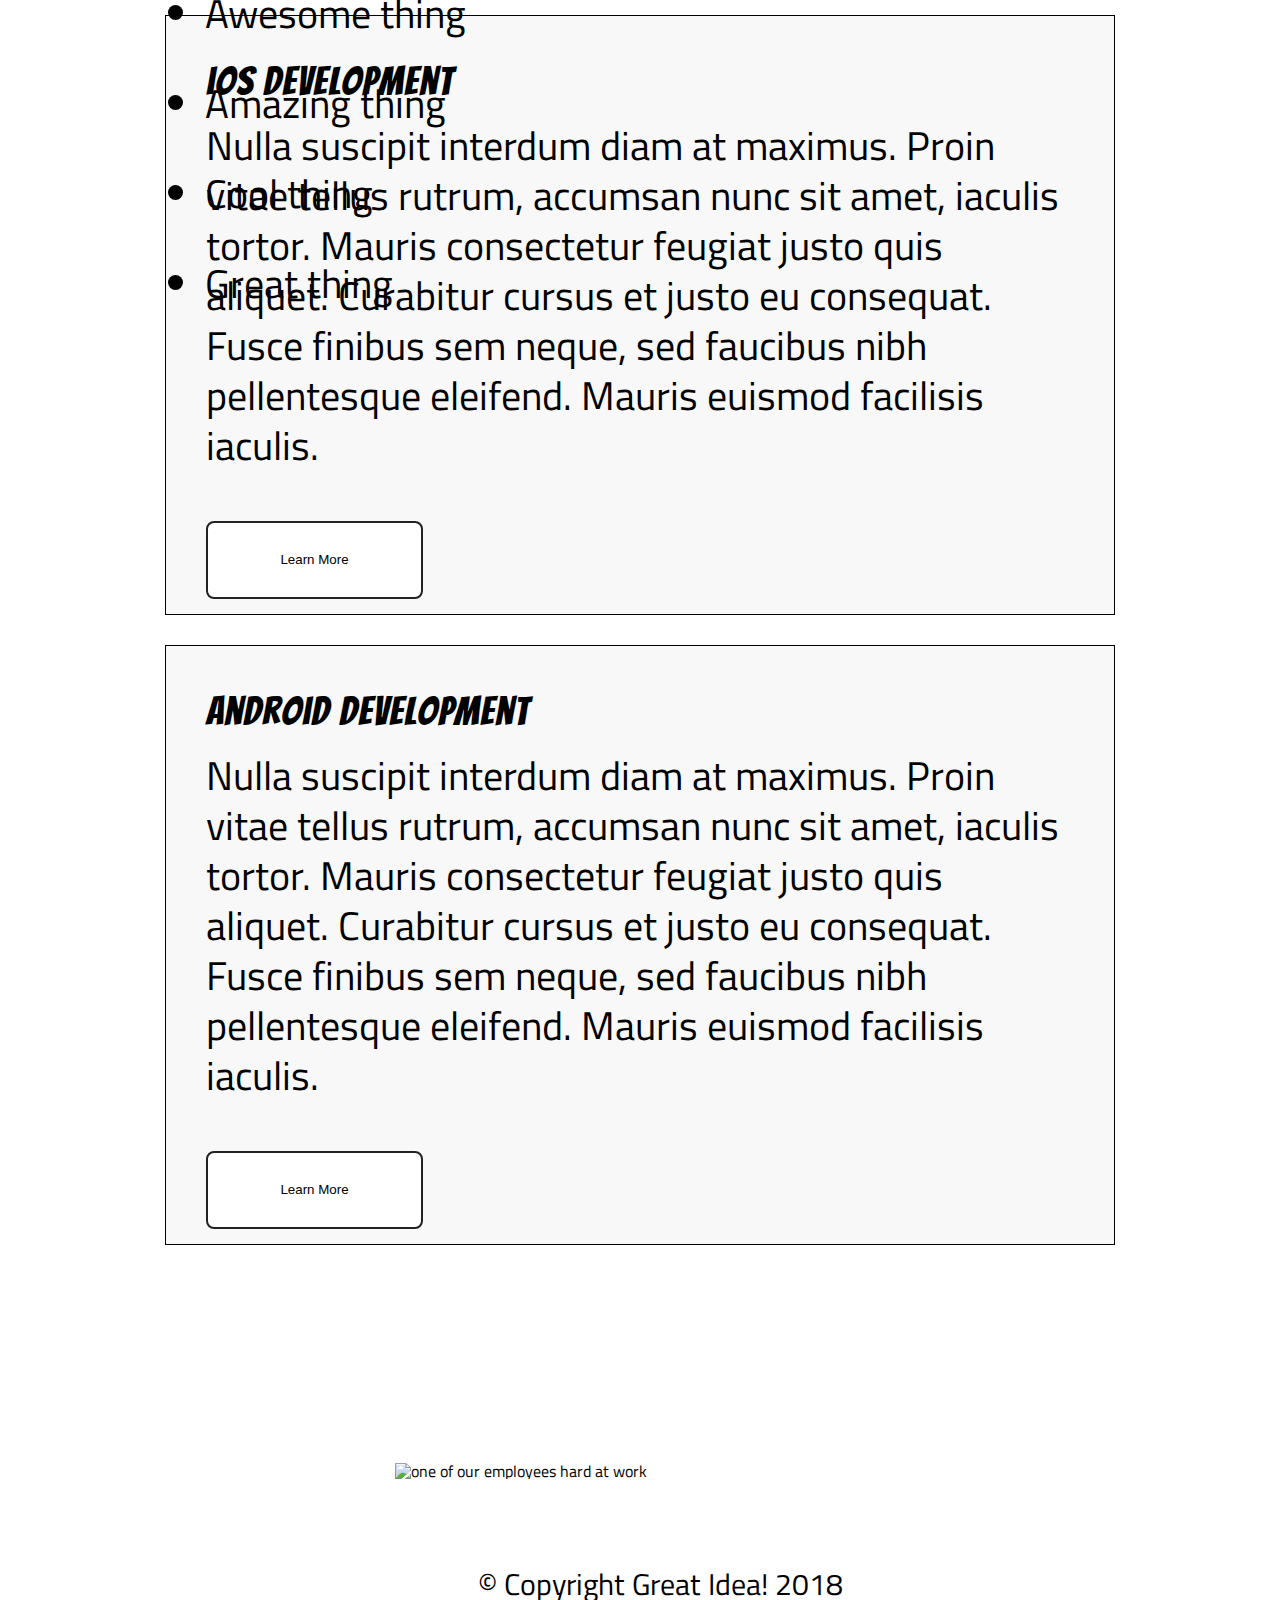
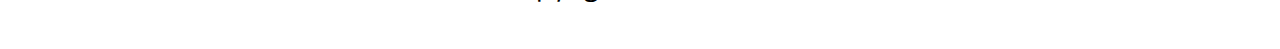
==== commit 7af3bc0e: "UI-III-Flexbox" ====
--- a/great-idea/services.html
+++ b/great-idea/services.html
@@ -107,7 +107,7 @@
 
 <hr size="5" noshade>
 
-<section class = "flex">
+<section class = "box flex">
     <div class = "square2">
 <h3>Some Facts About Our Services</h3>
 
--- a/great-idea/css/index.css
+++ b/great-idea/css/index.css
@@ -160,17 +160,8 @@
     width: 50%;
 	min-width: auto;
 	font-size: 50px;
-
-
-	
-}
-button {
-	white-space: wrap;
-	width: 100px;
-	margin: 50px;
-
-	
-}
+}
+
 img {
 	display: block;
 	margin-left: auto;
@@ -209,7 +200,14 @@
 	 margin:20px;
  }
 
-
+ button {
+	background-color: white;
+	color: black;
+	border: 2px solid #222222;
+	border-radius: 8px;
+	width: 25%;
+	height: 15%;
+  }
 
 
 
@@ -275,4 +273,8 @@
 	ul {
 		padding: 40px;
 		line-height: 90px;
-	}+	}
+div a:link	{color:none;}
+div a:visited {color: none;}
+div a:hover   {color: lightpink;}
+div a:active  {color: none;}
